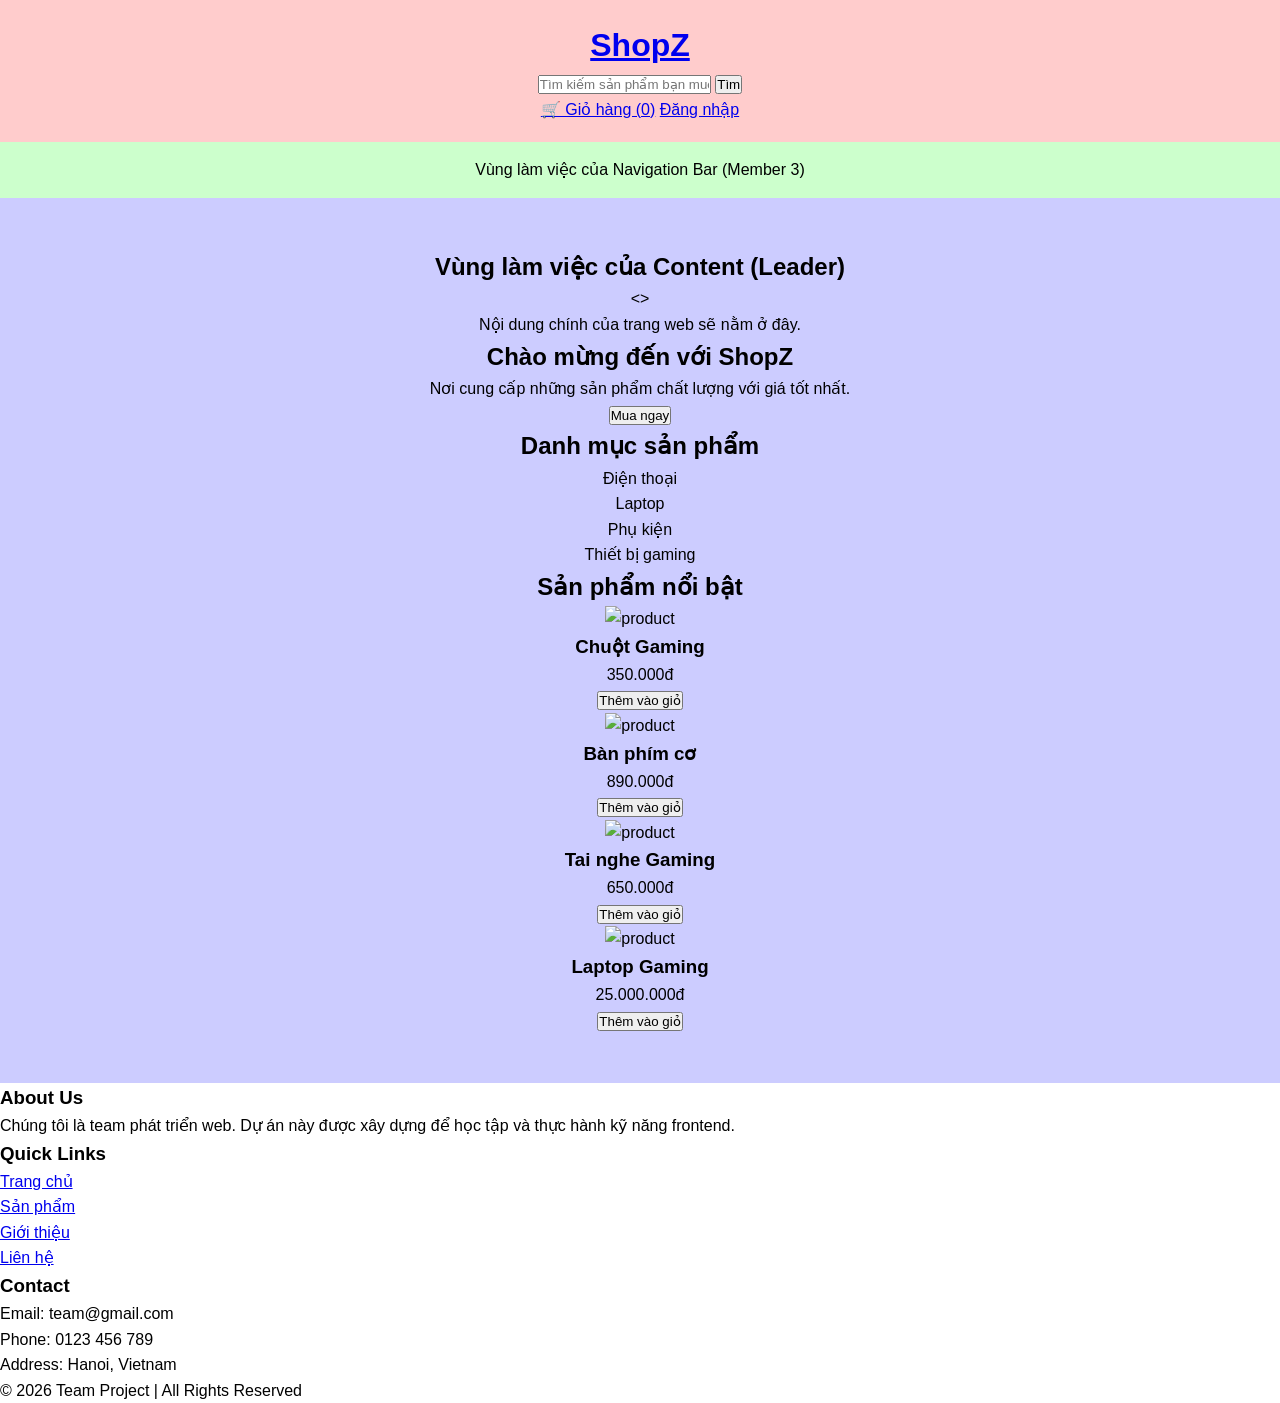
==== index.html @ 2da5c130 "feature content" ====
<!DOCTYPE html>
<html lang="vi">
<head>
    <meta charset="UTF-8">
    <meta name="viewport" content="width=device-width, initial-scale=1.0">
    <title>Dự Án Nhóm - Sprint 1</title>
    <link rel="stylesheet" href="css/style.css">
</head>
<body>

    <header id="header" class="header">
        <div class="header-container">
            <div class="logo">
                <a href="#"><h1>ShopZ</h1></a>
            </div>

            <div class="search-bar">
                <input type="text" placeholder="Tìm kiếm sản phẩm bạn muốn...">
                <button type="submit">Tìm</button>
            </div>

            <div class="user-actions">
                <a href="#" class="cart">🛒 Giỏ hàng (0)</a>
                <a href="#" class="login">Đăng nhập</a>
            </div>
        </div>
    </header>
    <nav id="navbar">
        <p>Vùng làm việc của Navigation Bar (Member 3)</p>
    </nav>
    <main id="main-content">
        <h2>Vùng làm việc của Content (Leader)</h2>

        <>
        <p>Nội dung chính của trang web sẽ nằm ở đây.</p>
        <!-- Banner -->
        <section class="banner">
            <h2>Chào mừng đến với ShopZ</h2>
            <p>Nơi cung cấp những sản phẩm chất lượng với giá tốt nhất.</p>
            <button>Mua ngay</button>
        </section>

        <!-- Danh mục sản phẩm -->
        <section class="categories">
            <h2>Danh mục sản phẩm</h2>
            <div class="category-list">
                <div class="category-item">Điện thoại</div>
                <div class="category-item">Laptop</div>
                <div class="category-item">Phụ kiện</div>
                <div class="category-item">Thiết bị gaming</div>
            </div>
        </section>

        <!-- Sản phẩm nổi bật -->
        <section class="products">
            <h2>Sản phẩm nổi bật</h2>

            <div class="product-list">

                <div class="product-card">
                    <img src="https://via.placeholder.com/200" alt="product">
                    <h3>Chuột Gaming</h3>
                    <p class="price">350.000đ</p>
                    <button>Thêm vào giỏ</button>
                </div>

                <div class="product-card">
                    <img src="https://via.placeholder.com/200" alt="product">
                    <h3>Bàn phím cơ</h3>
                    <p class="price">890.000đ</p>
                    <button>Thêm vào giỏ</button>
                </div>

                <div class="product-card">
                    <img src="https://via.placeholder.com/200" alt="product">
                    <h3>Tai nghe Gaming</h3>
                    <p class="price">650.000đ</p>
                    <button>Thêm vào giỏ</button>
                </div>

                <div class="product-card">
                    <img src="https://via.placeholder.com/200" alt="product">
                    <h3>Laptop Gaming</h3>
                    <p class="price">25.000.000đ</p>
                    <button>Thêm vào giỏ</button>
                </div>

            </div>
        </section>
        <p>
    </main>
    <footer class="footer">
    <div class="container">

        <div class="footer-content">

            <!-- About -->
            <div class="footer-section">
                <h3>About Us</h3>
                <p>
                    Chúng tôi là team phát triển web. Dự án này được xây dựng
                    để học tập và thực hành kỹ năng frontend.
                </p>
            </div>

            <!-- Quick Links -->
            <div class="footer-section">
                <h3>Quick Links</h3>
                <ul>
                    <li><a href="#">Trang chủ</a></li>
                    <li><a href="#">Sản phẩm</a></li>
                    <li><a href="#">Giới thiệu</a></li>
                    <li><a href="#">Liên hệ</a></li>
                </ul>
            </div>

            <!-- Contact -->
            <div class="footer-section">
                <h3>Contact</h3>
                <p>Email: team@gmail.com</p>
                <p>Phone: 0123 456 789</p>
                <p>Address: Hanoi, Vietnam</p>
            </div>

        </div>

        <!-- Bottom -->
        <div class="footer-bottom">
            <p>© 2026 Team Project | All Rights Reserved</p>
        </div>

    </div>
</footer>
    <script src="js/script.js"></script>
</body>
</html>
---- css/style.css ----
/* Reset CSS cơ bản */
* {
    margin: 0;
    padding: 0;
    box-sizing: border-box;
}

body {
    font-family: Arial, sans-serif;
    line-height: 1.6;
}

/* Các vùng làm việc (Tạm thời để màu cho dễ phân biệt) */
#header {
    background-color: #ffcccc; /* Đỏ nhạt */
    padding: 20px;
    text-align: center;
}

#navbar {
    background-color: #ccffcc; /* Xanh lá nhạt */
    padding: 15px;
    text-align: center;
}

#main-content {
    background-color: #ccccff; /* Xanh dương nhạt */
    padding: 50px 20px;
    min-height: 400px;
    text-align: center;
}

#footer {
    background-color: #ffffcc; /* Vàng nhạt */
    padding: 20px;
    text-align: center;
}
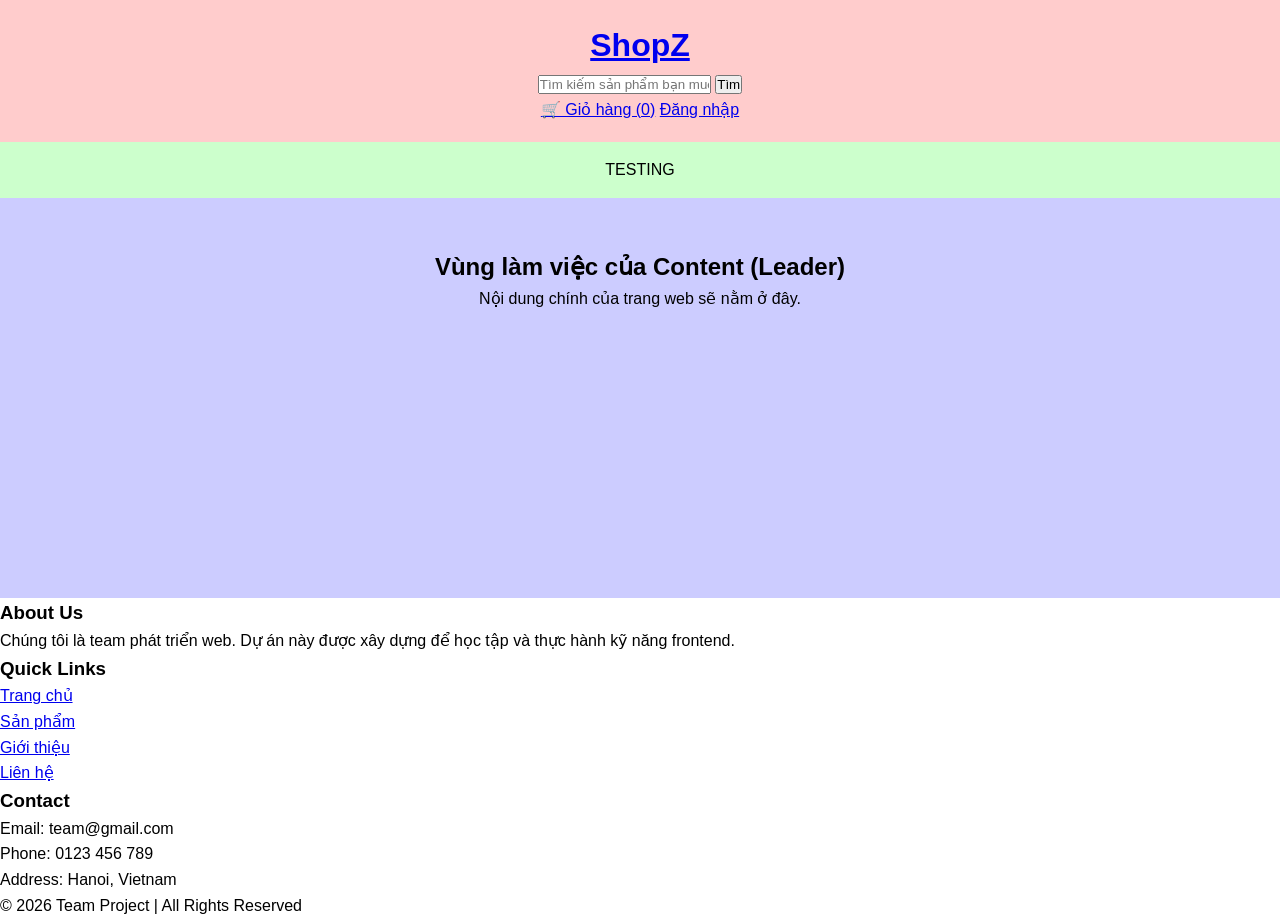
==== commit b2ef3f14: "test" ====
--- a/index.html
+++ b/index.html
@@ -26,68 +26,11 @@
         </div>
     </header>
     <nav id="navbar">
-        <p>Vùng làm việc của Navigation Bar (Member 3)</p>
+        <p>TESTING</p>
     </nav>
     <main id="main-content">
         <h2>Vùng làm việc của Content (Leader)</h2>
-
-        <>
         <p>Nội dung chính của trang web sẽ nằm ở đây.</p>
-        <!-- Banner -->
-        <section class="banner">
-            <h2>Chào mừng đến với ShopZ</h2>
-            <p>Nơi cung cấp những sản phẩm chất lượng với giá tốt nhất.</p>
-            <button>Mua ngay</button>
-        </section>
-
-        <!-- Danh mục sản phẩm -->
-        <section class="categories">
-            <h2>Danh mục sản phẩm</h2>
-            <div class="category-list">
-                <div class="category-item">Điện thoại</div>
-                <div class="category-item">Laptop</div>
-                <div class="category-item">Phụ kiện</div>
-                <div class="category-item">Thiết bị gaming</div>
-            </div>
-        </section>
-
-        <!-- Sản phẩm nổi bật -->
-        <section class="products">
-            <h2>Sản phẩm nổi bật</h2>
-
-            <div class="product-list">
-
-                <div class="product-card">
-                    <img src="https://via.placeholder.com/200" alt="product">
-                    <h3>Chuột Gaming</h3>
-                    <p class="price">350.000đ</p>
-                    <button>Thêm vào giỏ</button>
-                </div>
-
-                <div class="product-card">
-                    <img src="https://via.placeholder.com/200" alt="product">
-                    <h3>Bàn phím cơ</h3>
-                    <p class="price">890.000đ</p>
-                    <button>Thêm vào giỏ</button>
-                </div>
-
-                <div class="product-card">
-                    <img src="https://via.placeholder.com/200" alt="product">
-                    <h3>Tai nghe Gaming</h3>
-                    <p class="price">650.000đ</p>
-                    <button>Thêm vào giỏ</button>
-                </div>
-
-                <div class="product-card">
-                    <img src="https://via.placeholder.com/200" alt="product">
-                    <h3>Laptop Gaming</h3>
-                    <p class="price">25.000.000đ</p>
-                    <button>Thêm vào giỏ</button>
-                </div>
-
-            </div>
-        </section>
-        <p>
     </main>
     <footer class="footer">
     <div class="container">
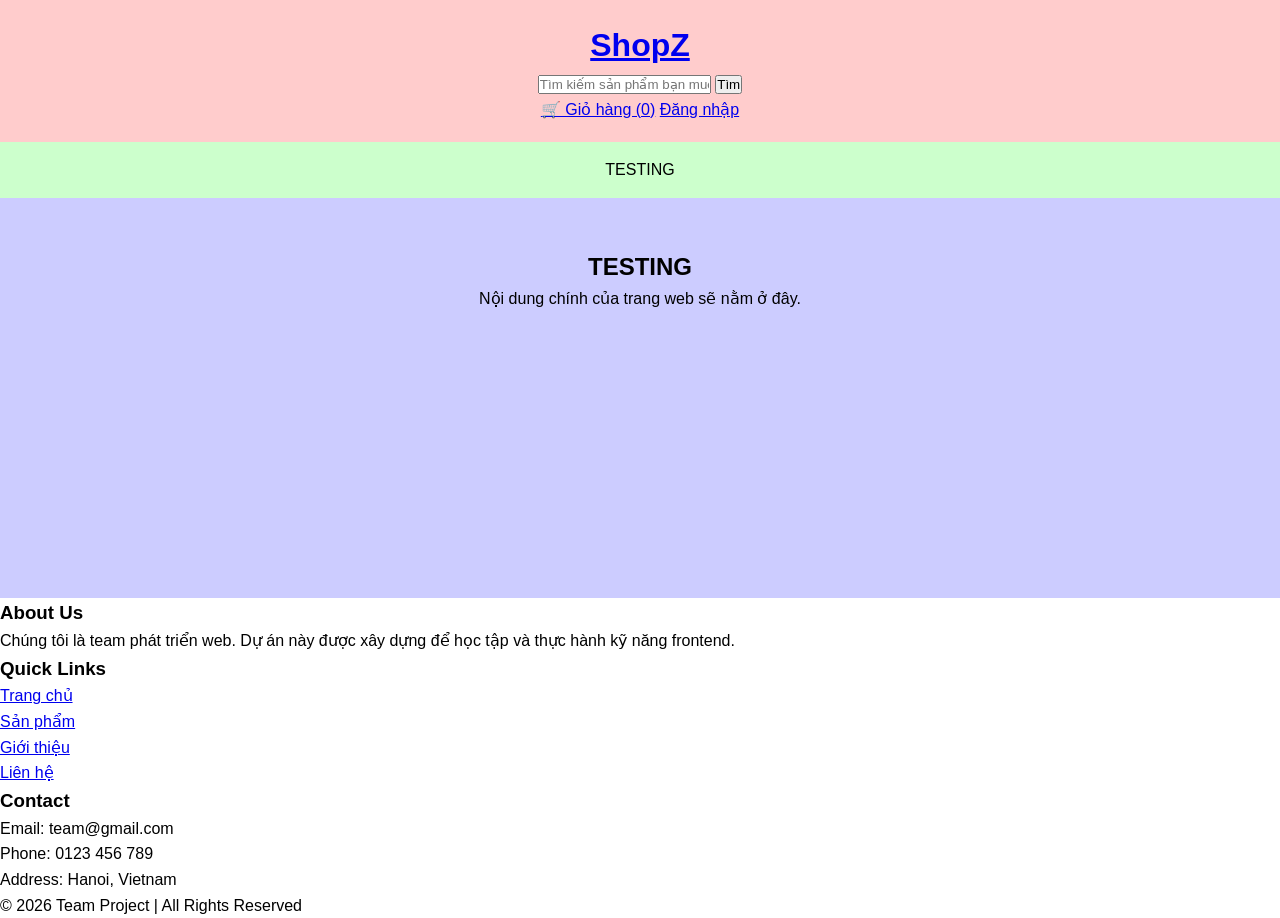
==== commit 945ca2c0: "test" ====
--- a/index.html
+++ b/index.html
@@ -29,7 +29,7 @@
         <p>TESTING</p>
     </nav>
     <main id="main-content">
-        <h2>Vùng làm việc của Content (Leader)</h2>
+        <h2>TESTING</h2>
         <p>Nội dung chính của trang web sẽ nằm ở đây.</p>
     </main>
     <footer class="footer">
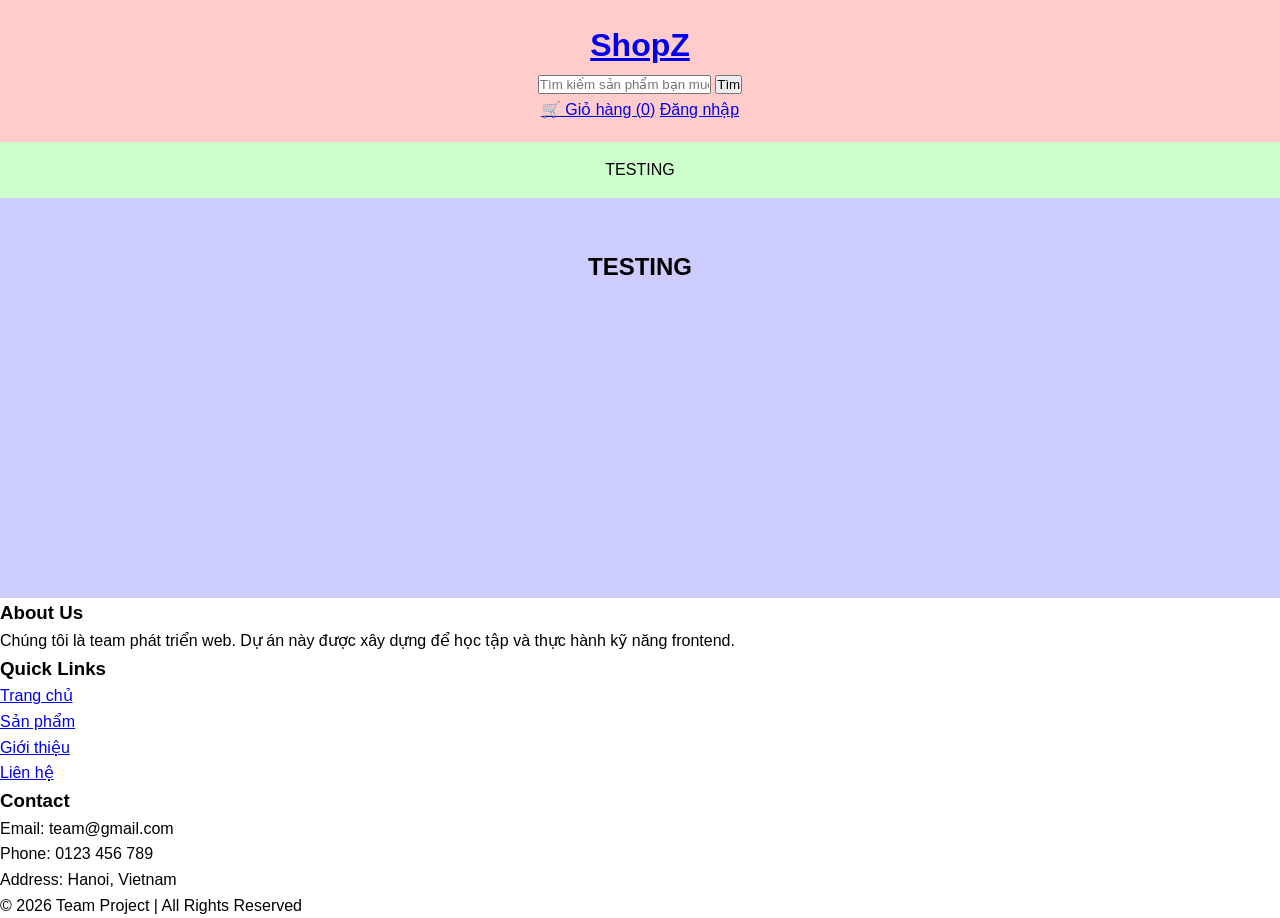
==== commit 96228de4: "test" ====
--- a/index.html
+++ b/index.html
@@ -30,7 +30,6 @@
     </nav>
     <main id="main-content">
         <h2>TESTING</h2>
-        <p>Nội dung chính của trang web sẽ nằm ở đây.</p>
     </main>
     <footer class="footer">
     <div class="container">
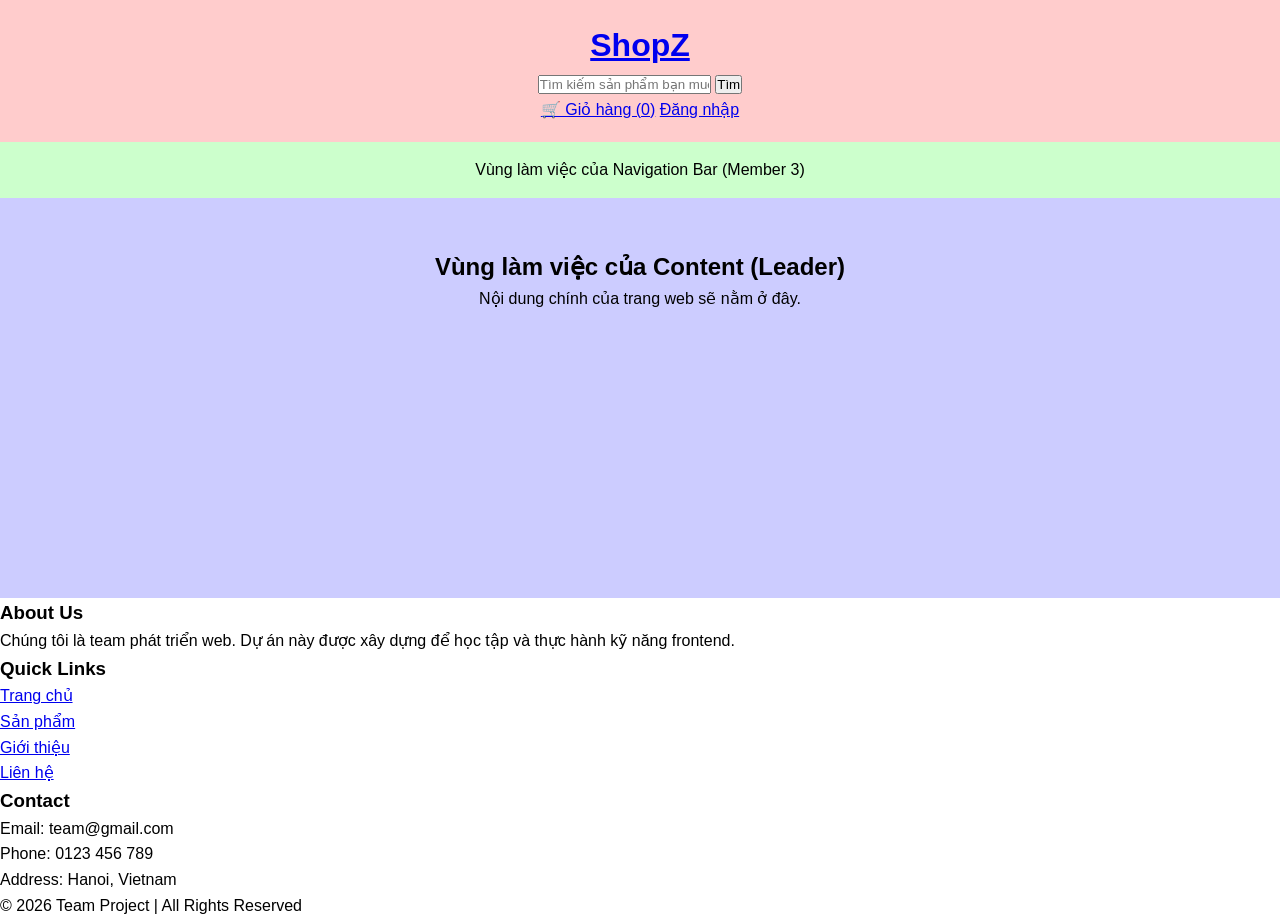
==== commit 3b69ab29: "fix style" ====
--- a/index.html
+++ b/index.html
@@ -26,10 +26,11 @@
         </div>
     </header>
     <nav id="navbar">
-        <p>TESTING</p>
+        <p>Vùng làm việc của Navigation Bar (Member 3)</p>
     </nav>
     <main id="main-content">
-        <h2>TESTING</h2>
+        <h2>Vùng làm việc của Content (Leader)</h2>
+        <p>Nội dung chính của trang web sẽ nằm ở đây.</p>
     </main>
     <footer class="footer">
     <div class="container">
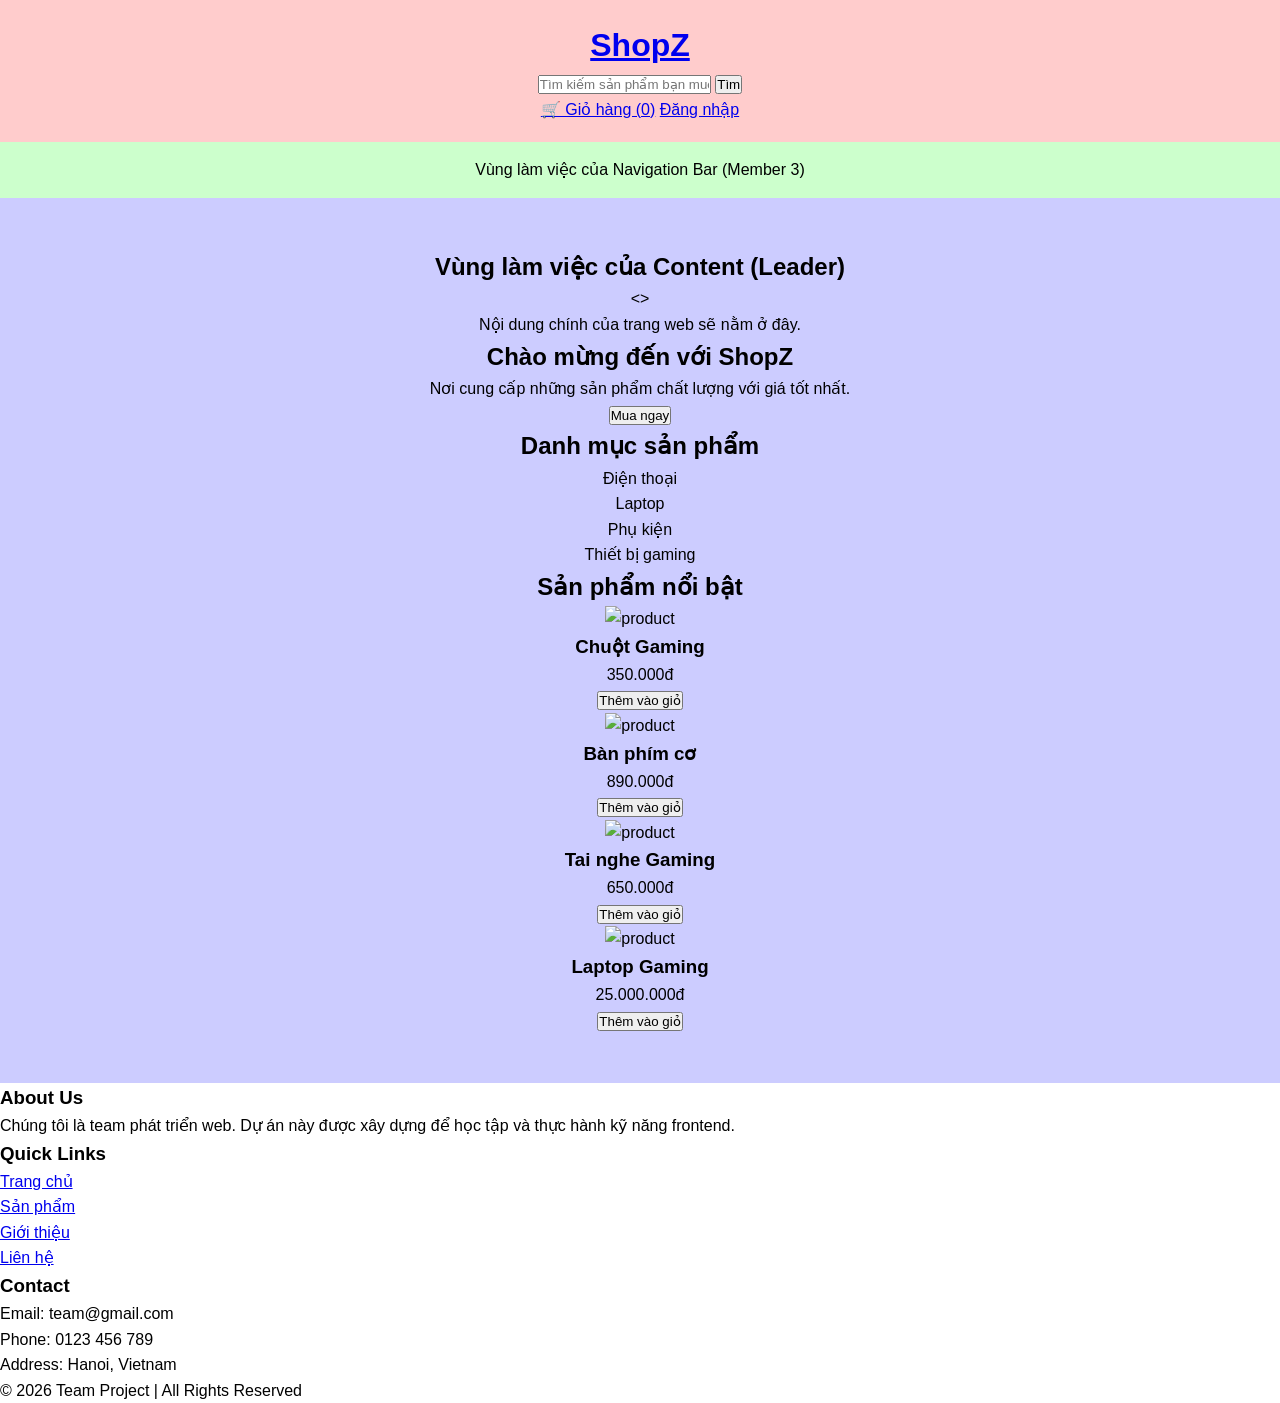
==== commit 0fe0037e: "Merge pull request #5 from doductuyen06022004/feature/content feature content" ====
--- a/index.html
+++ b/index.html
@@ -30,7 +30,64 @@
     </nav>
     <main id="main-content">
         <h2>Vùng làm việc của Content (Leader)</h2>
+
+        <>
         <p>Nội dung chính của trang web sẽ nằm ở đây.</p>
+        <!-- Banner -->
+        <section class="banner">
+            <h2>Chào mừng đến với ShopZ</h2>
+            <p>Nơi cung cấp những sản phẩm chất lượng với giá tốt nhất.</p>
+            <button>Mua ngay</button>
+        </section>
+
+        <!-- Danh mục sản phẩm -->
+        <section class="categories">
+            <h2>Danh mục sản phẩm</h2>
+            <div class="category-list">
+                <div class="category-item">Điện thoại</div>
+                <div class="category-item">Laptop</div>
+                <div class="category-item">Phụ kiện</div>
+                <div class="category-item">Thiết bị gaming</div>
+            </div>
+        </section>
+
+        <!-- Sản phẩm nổi bật -->
+        <section class="products">
+            <h2>Sản phẩm nổi bật</h2>
+
+            <div class="product-list">
+
+                <div class="product-card">
+                    <img src="https://via.placeholder.com/200" alt="product">
+                    <h3>Chuột Gaming</h3>
+                    <p class="price">350.000đ</p>
+                    <button>Thêm vào giỏ</button>
+                </div>
+
+                <div class="product-card">
+                    <img src="https://via.placeholder.com/200" alt="product">
+                    <h3>Bàn phím cơ</h3>
+                    <p class="price">890.000đ</p>
+                    <button>Thêm vào giỏ</button>
+                </div>
+
+                <div class="product-card">
+                    <img src="https://via.placeholder.com/200" alt="product">
+                    <h3>Tai nghe Gaming</h3>
+                    <p class="price">650.000đ</p>
+                    <button>Thêm vào giỏ</button>
+                </div>
+
+                <div class="product-card">
+                    <img src="https://via.placeholder.com/200" alt="product">
+                    <h3>Laptop Gaming</h3>
+                    <p class="price">25.000.000đ</p>
+                    <button>Thêm vào giỏ</button>
+                </div>
+
+            </div>
+        </section>
+        <p>
     </main>
     <footer class="footer">
     <div class="container">
